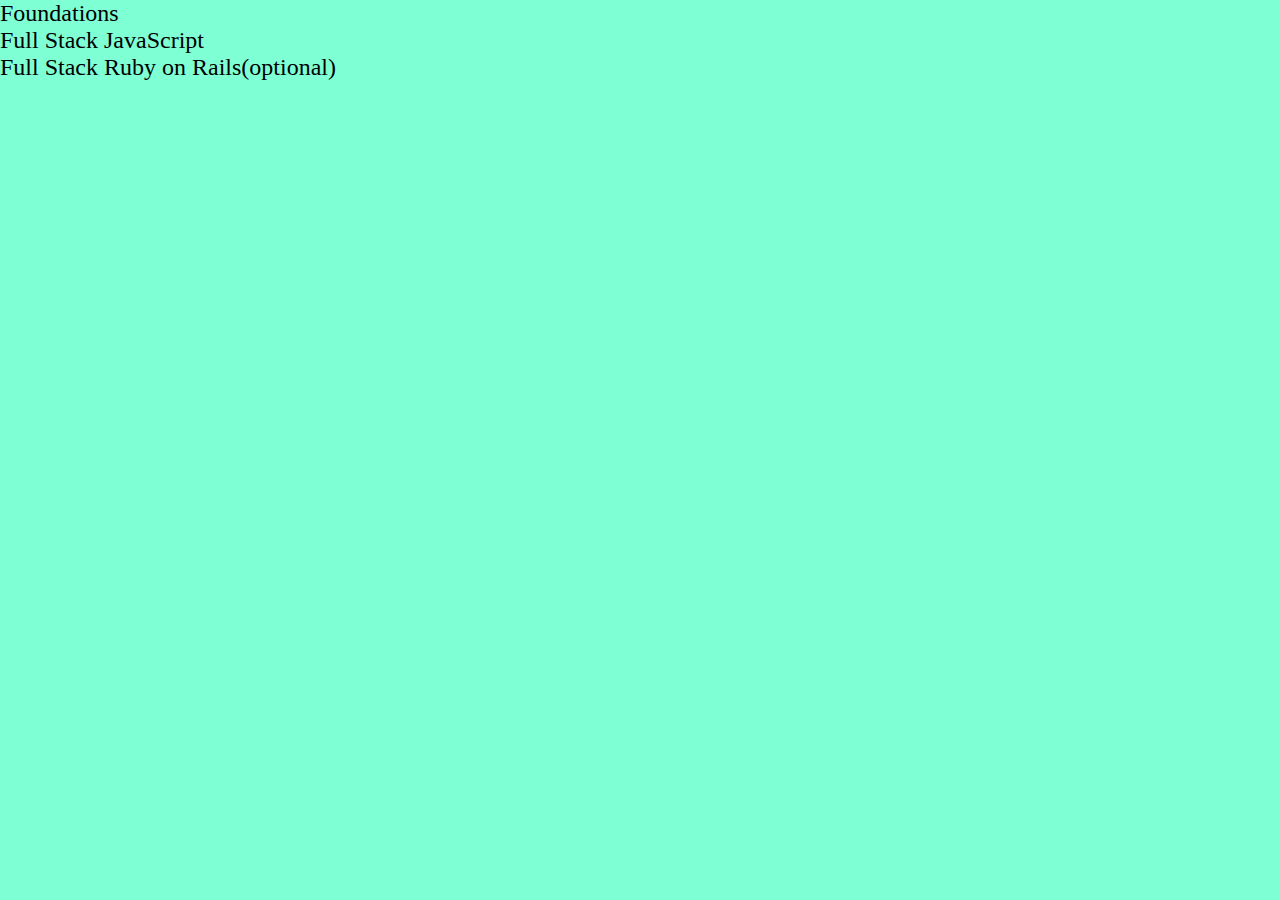
==== index.html @ 25270544 "updating index.html" ====
<!DOCTYPE html>
<html lang="en">

<head>
    <meta charset="UTF-8">
    <meta http-equiv="X-UA-Compatible" content="IE=edge">
    <meta name="viewport" content="width=device-width, initial-scale=1.0">
    <title>The Odin Project</title>
    <link rel="stylesheet" href="./style.css">
</head>

<body>
    <header></header>
    <section>
        <div>Foundations</div>
        <div>Full Stack JavaScript</div>
        <div>Full Stack Ruby on Rails(optional)</div>
    </section>
    <footer></footer>
</body>

</html>
---- style.css ----
/* CSS Code */
* {
    margin: 0;
    padding: 0;
}

body {
    font-size: 24px;
    background-color: aquamarine;

}
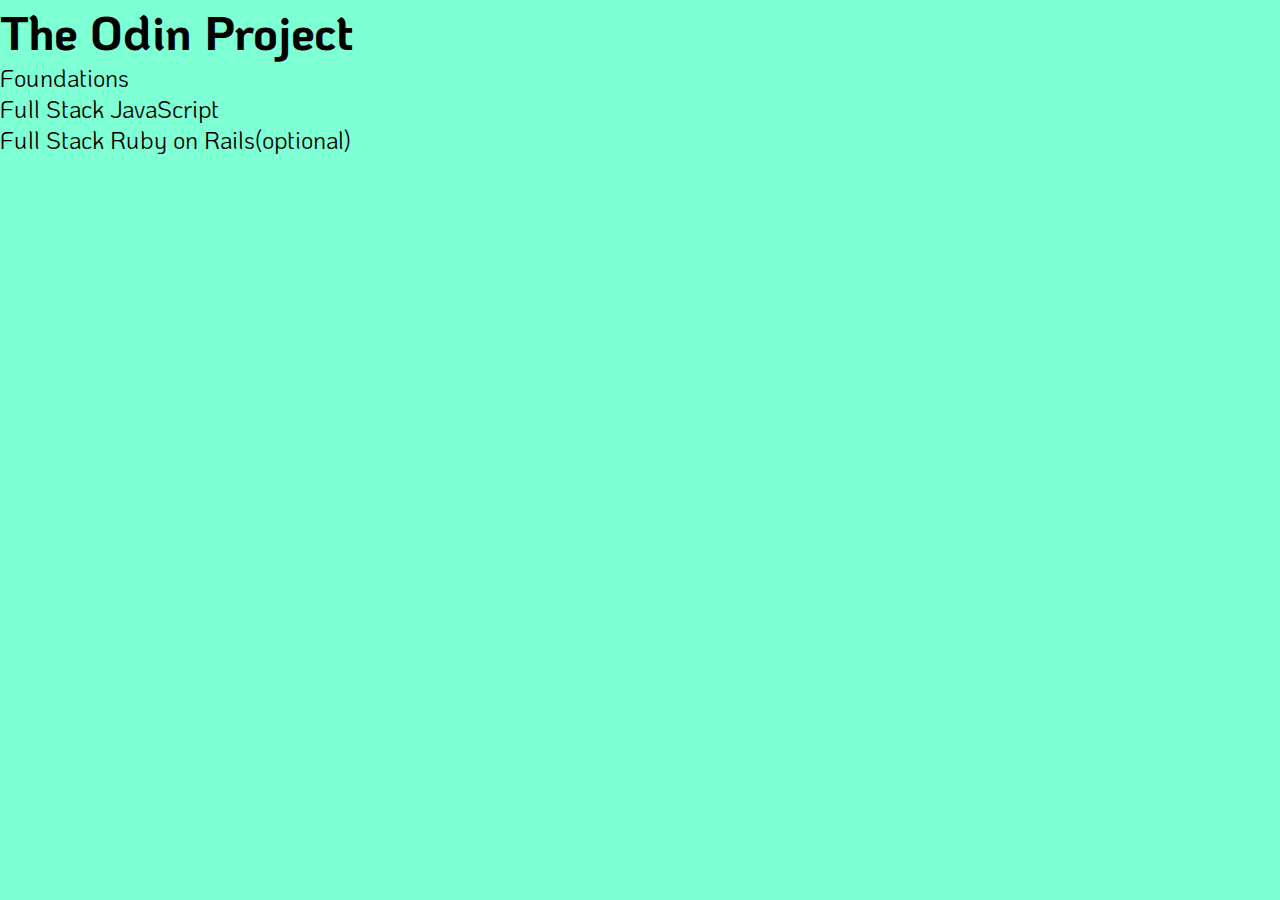
==== commit f3679b1f: "building" ====
--- a/index.html
+++ b/index.html
@@ -12,6 +12,7 @@
 <body>
     <header></header>
     <section>
+        <h1>The Odin Project</h1>
         <div>Foundations</div>
         <div>Full Stack JavaScript</div>
         <div>Full Stack Ruby on Rails(optional)</div>
--- a/style.css
+++ b/style.css
@@ -1,4 +1,9 @@
 /* CSS Code */
+
+/* Importing Fonts */
+@import url('https://fonts.googleapis.com/css2?family=KoHo&display=swap');
+
+
 * {
     margin: 0;
     padding: 0;
@@ -7,5 +12,6 @@
 body {
     font-size: 24px;
     background-color: aquamarine;
+    font-family: 'KoHo', sans-serif;
 
 }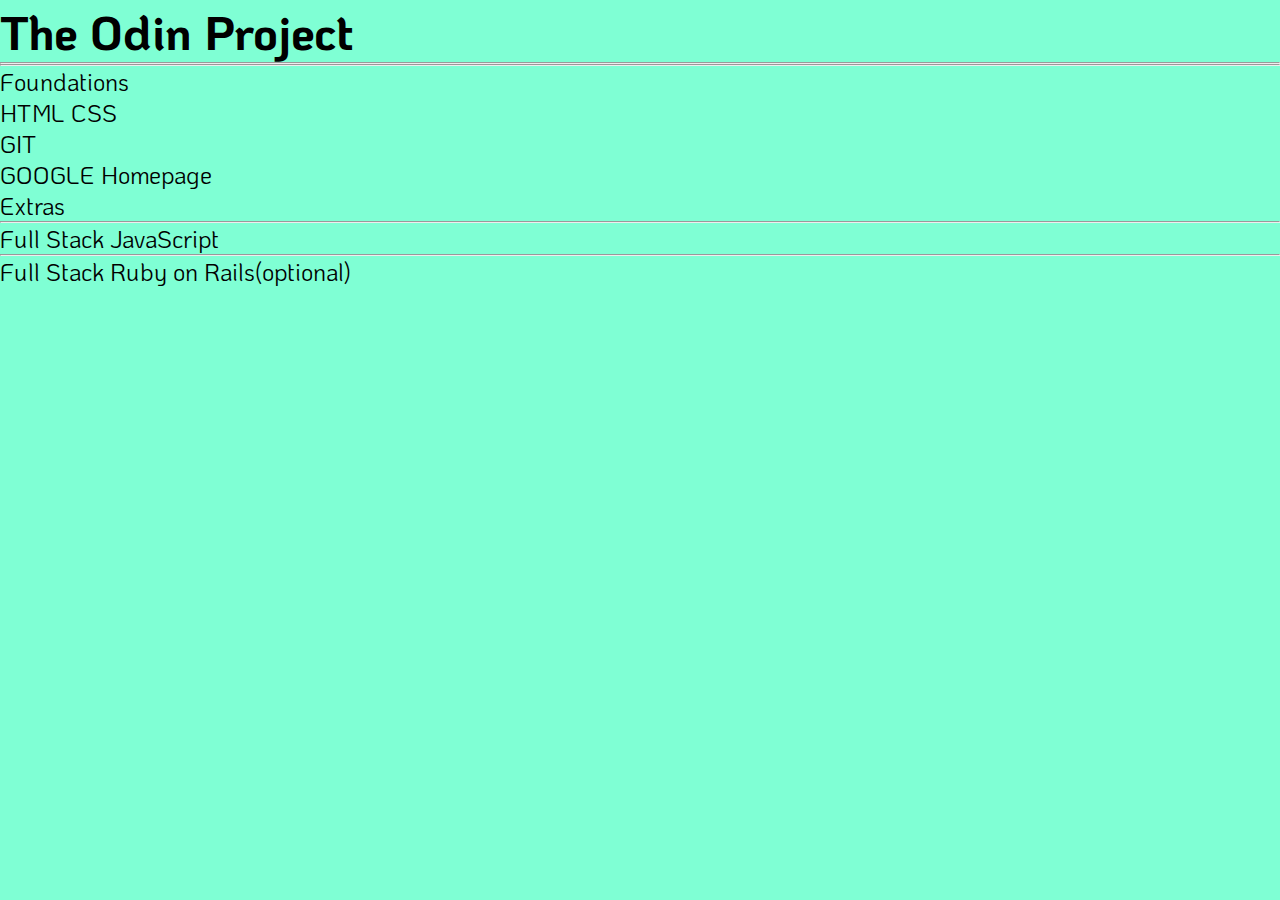
==== commit ed6001e1: "updating style.css :+1:" ====
--- a/index.html
+++ b/index.html
@@ -13,8 +13,23 @@
     <header></header>
     <section>
         <h1>The Odin Project</h1>
-        <div>Foundations</div>
+        <hr>
+        <hr>
+
+        <!-- Foundations -->
+        <div class="foundations">Foundations
+            <div>
+                <ul>
+                    <li>HTML CSS</li>
+                    <li>GIT</li>
+                    <li id="google"> <a href="" target="_blank"></a>GOOGLE Homepage</li>
+                    <li>Extras</li>
+                </ul>
+            </div>
+        </div>
+        <hr>
         <div>Full Stack JavaScript</div>
+        <hr>
         <div>Full Stack Ruby on Rails(optional)</div>
     </section>
     <footer></footer>
